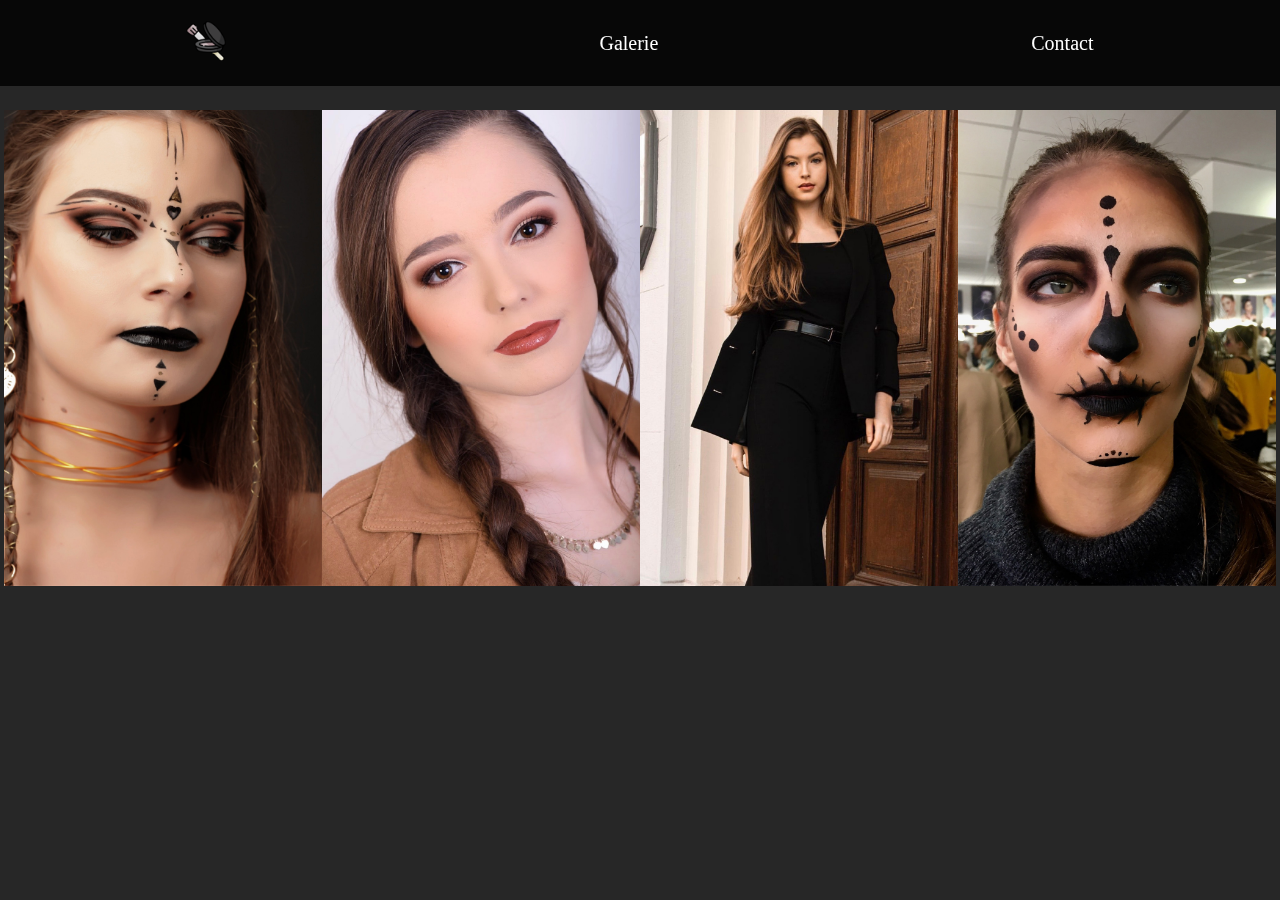
==== galerie.html @ cbd85472 "v4 - end - manque sticky en css" ====
<!doctype html>
<html lang="fr">
<head>
    <meta charset="UTF-8">
    <meta name="viewport"
          content="width=device-width, user-scalable=no, initial-scale=1.0, minimum-scale=1.0">
    <meta http-equiv="X-UA-Compatible" content="ie=edge">
    <title>Galerie Maeva Cinquin | Maquilleuse professionnelle</title>
    <!--resumer description de la page pour moteur de recherche-->
    <meta name="description" content="Galerie, Maeva Cinquin">
    <link rel="icon" href="images/fav_makeup.png">
    <link rel="stylesheet" type="text/css" href="styleGalerie.css">
    <script src="https://ajax.googleapis.com/ajax/libs/jquery/3.4.1/jquery.min.js"></script>
</head>
<body>
<header>
    <nav id="navigationBar">
        <ul>
            <li class="menu"><a href="index.html" class="logo"><img src="images/logo.png" alt="logo"></a></li>
            <li class="menu"><a href="galerie.html">Galerie</a></li>
            <li class="menu"><a href="index.html">Contact</a></li>
        </ul>
    </nav>
</header>
<div class="ligne">
    <div id="catA" class="colonne">
        <a href="galerieCategorieA.html"><img class="ImageFondCat" src="images/photos/IMG/FondCatAHover.JPG" alt="Fond image catégorie Artistique"></a>
        <a href="galerieCategorieA.html"><img id="ImageFondCatA" src="images/photos/IMG/FondCatA.JPG" alt="Fond image catégorie Artistique"></a>
    </div>
    <div id="catB" class="colonne">
        <a href="galerieCategorieB.html"><img class="ImageFondCat" src="images/photos/IMG/FondCatBHover.JPG" alt="Fond image catégorie Beauté"></a>
        <a href="galerieCategorieB.html"><img id="ImageFondCatB" src="images/photos/IMG/FondCatB.JPG" alt="Fond image catégorie Beauté"></a>
    </div>
    <div id="catC" class="colonne">
        <a href="galerieCategorieC.html"><img class="ImageFondCat" src="images/photos/IMG/FondCatCHover.JPG" alt="Fond image catégorie Shooting"></a>
        <a href="galerieCategorieC.html"><img id="ImageFondCatC" src="images/photos/IMG/FondCatC.JPG" alt="Fond image catégorie Shooting"></a>
    </div>
    <div id="catD" class="colonne">
        <a href="galerieCategorieD.html"><img class="ImageFondCat" src="images/photos/IMG/FondCatDHover.JPG" alt="Fond image catégorie Halloween"></a>
        <a href="galerieCategorieD.html"><img id="ImageFondCatD" src="images/photos/IMG/FondCatD.JPG" alt="Fond image catégorie Halloween"></a>
    </div>
</div>
<script>
    $('#catA').hover(
        function() {
            $('#ImageFondCatA').fadeOut(250);
        },
        function () {
            $('#ImageFondCatA').fadeIn(250);
        }
    );
    $('#catB').hover(
        function() {
            $('#ImageFondCatB').fadeOut(250);
        },
        function () {
            $('#ImageFondCatB').fadeIn(250);
        }
    );
    $('#catC').hover(
        function() {
            $('#ImageFondCatC').fadeOut(250);
        },
        function () {
            $('#ImageFondCatC').fadeIn(250);
        }
    );
    $('#catD').hover(
        function() {
            $('#ImageFondCatD').fadeOut(250);
        },
        function () {
            $('#ImageFondCatD').fadeIn(250);
        }
    );
</script>
</body>
</html>
---- styleGalerie.css ----
*{
    box-sizing: border-box;
}
body{
    padding: 0;
    margin:0;
    font-family: Droid Sans sans-serif;
    font-size: 20px;
}
#navigationBar ul,li {
    list-style-type: none;
}
#navigationBar{
    width:100%;
    margin: 0;
    padding: 0;
    position: fixed;
}
#navigationBar ul{
    display : flex;
    justify-content: stretch;
    align-items: center;
    margin: 0;
    padding: 0;
    background-color: rgba(0,0,0,0.8);
    backdrop-filter: saturate(180%) blur(20px);
}
#navigationBar ul li {
    flex-grow: 1;
    margin: 0;
    padding: 0;
}
#navigationBar ul li a{
    display: block;
    background-color: rgba(0,0,0,0);
    text-decoration: none;
    color: white;
    padding: 5%;
    text-align: center;
    transition: all ease .3s;
}
#navigationBar ul li a:hover{
    color : grey;
    filter: grayscale(80%);
}
#navigationBar ul li a img{
    width: 40px;
}

/*galerie*/

.ligne {
    display: flex;
    flex-wrap: wrap;
    padding: 8% 4px 0 4px;
    background-color: #272727;
    min-height: 100vh;
}

.colonne {
    flex: 25%;
    max-width: 25%;
    padding: 0 4px;
    position: relative;
}

.colonne img {
    margin-top: 8px;
    vertical-align: middle;
    width: 100%;
}
.colonne a img {
    margin-top: 8px;
    vertical-align: middle;
    width: 100%;
}

.colonne a .ImageFondCat {
    position: absolute;
    top: 0;
    left: 0;
}
.colonne a #ImageFondCatA{
    position: absolute;
    top: 0;
    left: 0;
}

.colonne a #ImageFondCatB{
    position: absolute;
    top: 0;
    left: 0;
}
.colonne a #ImageFondCatC{
    position: absolute;
    top: 0;
    left: 0;
}
.colonne a #ImageFondCatD{
    position: absolute;
    top: 0;
    left: 0;
}

@media (max-width: 800px) {
    .colonne {
        flex: 50%;
        max-width: 50%;
    }
}
/*Responsives version tablette - 768 px*/
@media only screen and (max-width:768px) {

}

@media (max-width: 600px) {
    .colonne {
        flex: 100%;
        max-width: 100%;
    }
}

/*Responsives version telephone*/
@media only screen and (max-width:500px){

}


@media only screen and (min-width:1440px) {
    .ligne {
        padding-top: 6%;
    }
}
@media only screen and (min-width:2560px) {
    .ligne {
        padding-top: 5%;
    }
    body {
        font-size: 2em;
    }
}
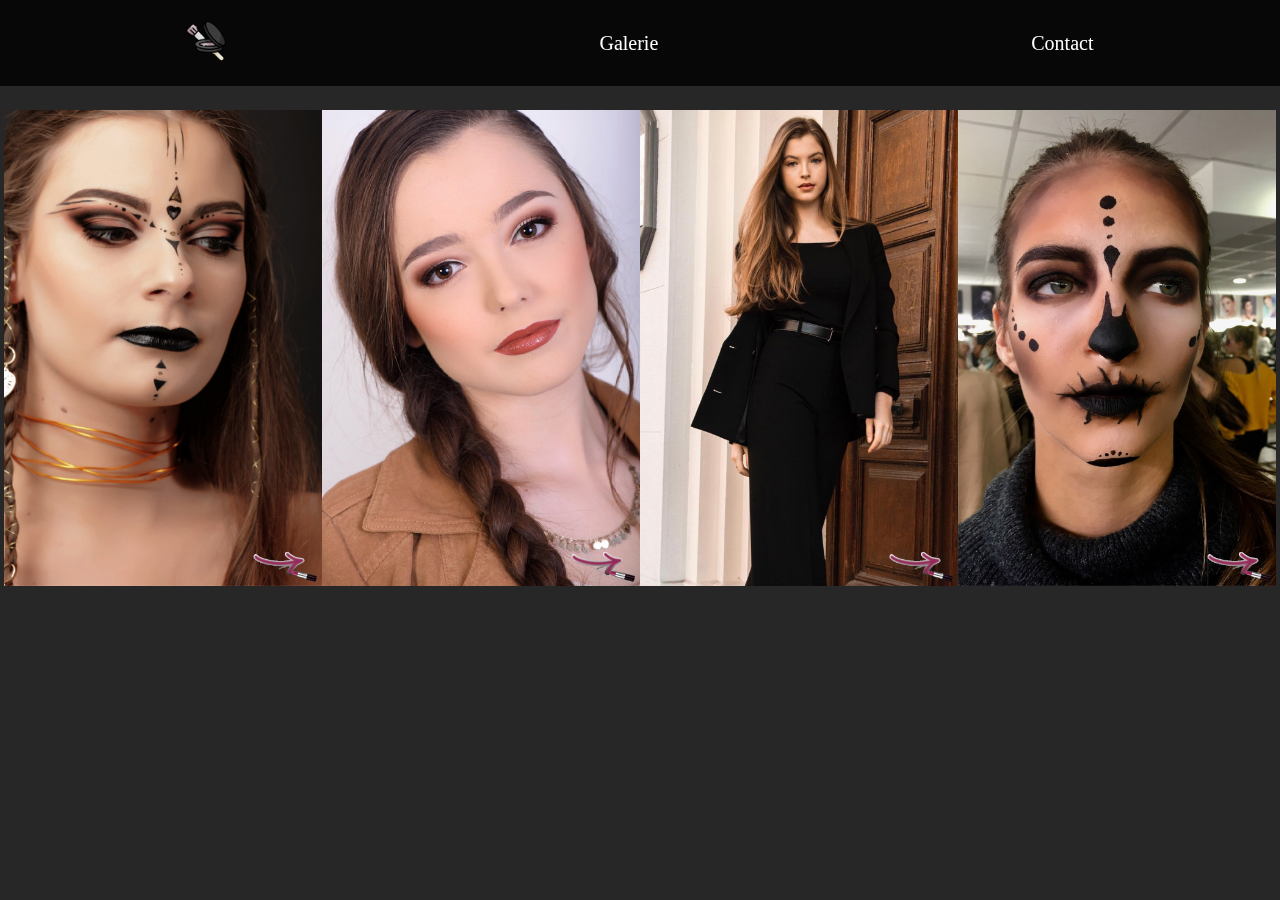
==== commit 2fd1a60a: "V5 - end" ====
--- a/galerie.html
+++ b/galerie.html
@@ -9,7 +9,7 @@
     <!--resumer description de la page pour moteur de recherche-->
     <meta name="description" content="Galerie, Maeva Cinquin">
     <link rel="icon" href="images/fav_makeup.png">
-    <link rel="stylesheet" type="text/css" href="styleGalerie.css">
+    <link rel="stylesheet" type="text/css" href="styleCategorie.css">
     <script src="https://ajax.googleapis.com/ajax/libs/jquery/3.4.1/jquery.min.js"></script>
 </head>
 <body>
@@ -22,55 +22,69 @@
         </ul>
     </nav>
 </header>
-<div class="ligne">
+<div class="ligne" id="AffichePc">
     <div id="catA" class="colonne">
-        <a href="galerieCategorieA.html"><img class="ImageFondCat" src="images/photos/IMG/FondCatAHover.JPG" alt="Fond image catégorie Artistique"></a>
+        <a href="galerieCategorieA.html"><img class="ImageFondCat" src="images/photos/IMG/FondCatAHoverFlou.JPG" alt="Fond image catégorie Artistique"></a>
         <a href="galerieCategorieA.html"><img id="ImageFondCatA" src="images/photos/IMG/FondCatA.JPG" alt="Fond image catégorie Artistique"></a>
     </div>
     <div id="catB" class="colonne">
-        <a href="galerieCategorieB.html"><img class="ImageFondCat" src="images/photos/IMG/FondCatBHover.JPG" alt="Fond image catégorie Beauté"></a>
+        <a href="galerieCategorieB.html"><img class="ImageFondCat" src="images/photos/IMG/FondCatBHoverFlou.JPG" alt="Fond image catégorie Beauté"></a>
         <a href="galerieCategorieB.html"><img id="ImageFondCatB" src="images/photos/IMG/FondCatB.JPG" alt="Fond image catégorie Beauté"></a>
     </div>
     <div id="catC" class="colonne">
-        <a href="galerieCategorieC.html"><img class="ImageFondCat" src="images/photos/IMG/FondCatCHover.JPG" alt="Fond image catégorie Shooting"></a>
+        <a href="galerieCategorieC.html"><img class="ImageFondCat" src="images/photos/IMG/FondCatCHoverFlou.JPG" alt="Fond image catégorie Shooting"></a>
         <a href="galerieCategorieC.html"><img id="ImageFondCatC" src="images/photos/IMG/FondCatC.JPG" alt="Fond image catégorie Shooting"></a>
     </div>
     <div id="catD" class="colonne">
-        <a href="galerieCategorieD.html"><img class="ImageFondCat" src="images/photos/IMG/FondCatDHover.JPG" alt="Fond image catégorie Halloween"></a>
+        <a href="galerieCategorieD.html"><img class="ImageFondCat" src="images/photos/IMG/FondCatDHoverFlou.JPG" alt="Fond image catégorie Halloween"></a>
         <a href="galerieCategorieD.html"><img id="ImageFondCatD" src="images/photos/IMG/FondCatD.JPG" alt="Fond image catégorie Halloween"></a>
+    </div>
+</div>
+<div class="ligne" id="AfficheTel">
+    <div class="colonne">
+        <a href="galerieCategorieA.html"><img class="ImageFondTel" src="images/photos/IMG/FondCatAHover.JPG" alt="Fond image catégorie Artistique, telephone et tablette"></a>
+    </div>
+    <div class="colonne">
+        <a href="galerieCategorieB.html"><img class="ImageFondTel" src="images/photos/IMG/FondCatBHover.JPG" alt="Fond image catégorie Beauté, telephone et tablette"></a>
+    </div>
+    <div class="colonne">
+        <a href="galerieCategorieC.html"><img class="ImageFondTel" src="images/photos/IMG/FondCatCHover.JPG" alt="Fond image catégorie Shooting, telephone et tablette"></a>
+    </div>
+    <div class="colonne">
+        <a href="galerieCategorieD.html"><img class="ImageFondTel" src="images/photos/IMG/FondCatDHover.JPG" alt="Fond image catégorie Halloween, telephone et tablette"></a>
     </div>
 </div>
 <script>
     $('#catA').hover(
         function() {
-            $('#ImageFondCatA').fadeOut(250);
+            $('#ImageFondCatA').fadeOut(400);
         },
         function () {
-            $('#ImageFondCatA').fadeIn(250);
+            $('#ImageFondCatA').fadeIn(400);
         }
     );
     $('#catB').hover(
         function() {
-            $('#ImageFondCatB').fadeOut(250);
+            $('#ImageFondCatB').fadeOut(400);
         },
         function () {
-            $('#ImageFondCatB').fadeIn(250);
+            $('#ImageFondCatB').fadeIn(400);
         }
     );
     $('#catC').hover(
         function() {
-            $('#ImageFondCatC').fadeOut(250);
+            $('#ImageFondCatC').fadeOut(400);
         },
         function () {
-            $('#ImageFondCatC').fadeIn(250);
+            $('#ImageFondCatC').fadeIn(400);
         }
     );
     $('#catD').hover(
         function() {
-            $('#ImageFondCatD').fadeOut(250);
+            $('#ImageFondCatD').fadeOut(400);
         },
         function () {
-            $('#ImageFondCatD').fadeIn(250);
+            $('#ImageFondCatD').fadeIn(400);
         }
     );
 </script>
--- a/styleCategorie.css
+++ b/styleCategorie.css
@@ -0,0 +1,139 @@
+*{
+    box-sizing: border-box;
+}
+body{
+    padding: 0;
+    margin:0;
+    font-family: Droid Sans sans-serif;
+    font-size: 20px;
+}
+#navigationBar ul,li {
+    list-style-type: none;
+}
+#navigationBar{
+    z-index: 1;
+    width:100%;
+    margin: 0;
+    padding: 0;
+    position: fixed;
+}
+#navigationBar ul{
+    display : flex;
+    justify-content: stretch;
+    align-items: center;
+    margin: 0;
+    padding: 0;
+    background-color: rgba(0,0,0,0.8);
+    backdrop-filter: saturate(180%) blur(20px);
+}
+#navigationBar ul li {
+    flex-grow: 1;
+    margin: 0;
+    padding: 0;
+}
+#navigationBar ul li a{
+    display: block;
+    background-color: rgba(0,0,0,0);
+    text-decoration: none;
+    color: white;
+    padding: 5%;
+    text-align: center;
+    transition: all ease .3s;
+}
+#navigationBar ul li a:hover{
+    color : grey;
+    filter: grayscale(80%);
+}
+#navigationBar ul li a img{
+    width: 40px;
+}
+
+/*galerie*/
+.ligne {
+    display: flex;
+    flex-wrap: wrap;
+    padding: 8% 4px 0 4px;
+    background-color: #272727;
+    min-height: 100vh;
+}
+#AfficheTel{
+    display: none;
+}
+
+.colonne {
+    flex: 25%;
+    max-width: 25%;
+    padding: 0 4px;
+    position: relative;
+}
+
+.colonne img {
+    margin-top: 8px;
+    vertical-align: middle;
+    width: 100%;
+}
+.colonne a img {
+    margin-top: 8px;
+    vertical-align: middle;
+    width: 100%;
+}
+
+.colonne a .ImageFondCat {
+    position: absolute;
+    top: 0;
+    left: 0;
+}
+.colonne a #ImageFondCatA{
+    position: absolute;
+    top: 0;
+    left: 0;
+}
+
+.colonne a #ImageFondCatB{
+    position: absolute;
+    top: 0;
+    left: 0;
+}
+.colonne a #ImageFondCatC{
+    position: absolute;
+    top: 0;
+    left: 0;
+}
+.colonne a #ImageFondCatD{
+    position: absolute;
+    top: 0;
+    left: 0;
+}
+
+@media (max-width: 800px) {
+    #AfficheTel{
+        display: flex;
+    }
+    #AffichePc{
+        display: none;
+    }
+    .colonne {
+        margin-top: 2%;
+        flex: 50%;
+        max-width: 50%;
+    }
+}
+@media (max-width: 600px) {
+    .colonne {
+        flex: 100%;
+        max-width: 100%;
+    }
+}
+@media only screen and (min-width:1440px) {
+    .ligne {
+        padding-top: 6%;
+    }
+}
+@media only screen and (min-width:2560px) {
+    .ligne {
+        padding-top: 5%;
+    }
+    body {
+        font-size: 2em;
+    }
+}
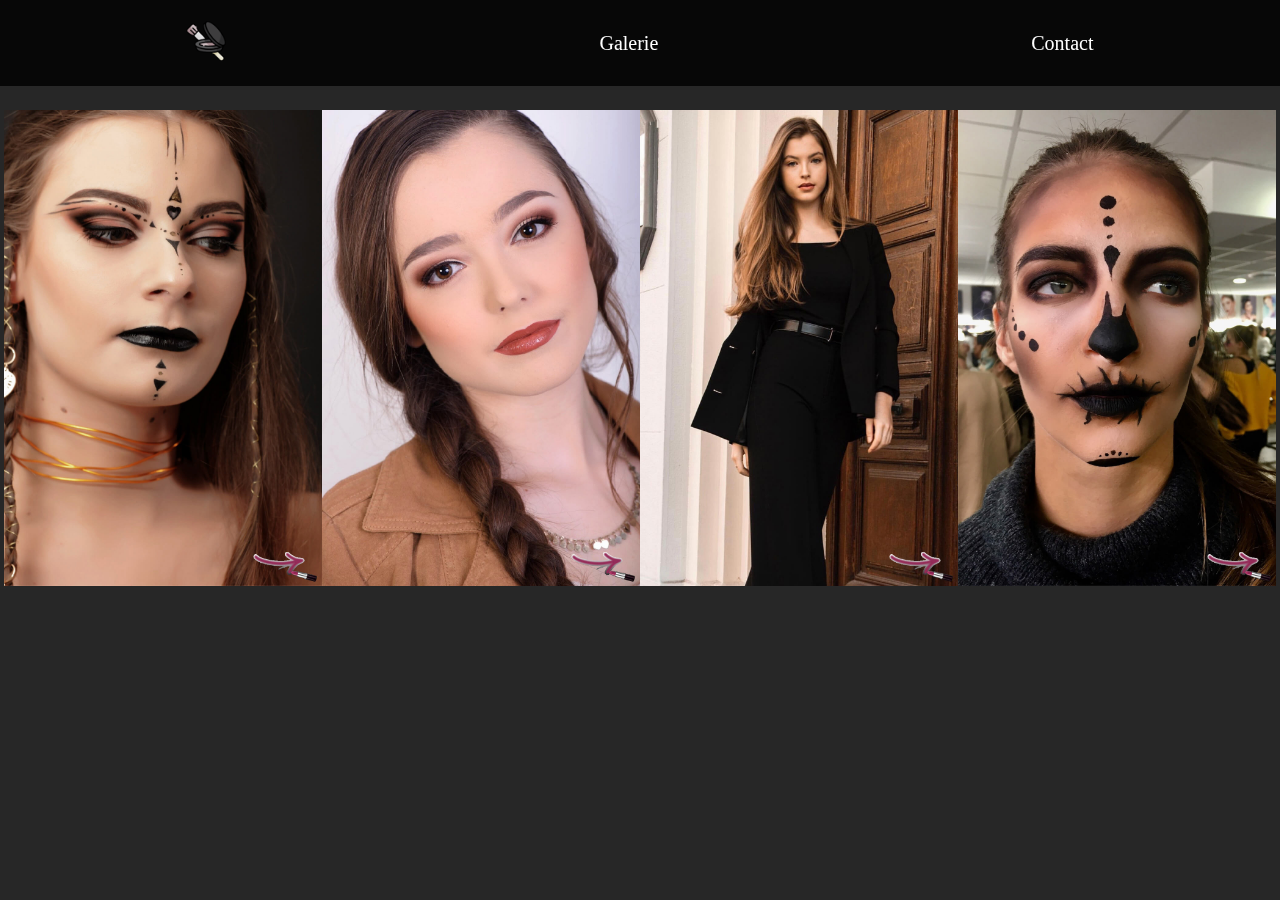
==== commit 49d6b447: "v12 - opti code - opti seo + google analytics" ====
--- a/galerie.html
+++ b/galerie.html
@@ -1,6 +1,15 @@
 <!doctype html>
 <html lang="fr">
 <head>
+    <!-- Global site tag (gtag.js) - Google Analytics -->
+    <script async src="https://www.googletagmanager.com/gtag/js?id=UA-150969790-1"></script>
+    <script>
+        window.dataLayer = window.dataLayer || [];
+        function gtag(){dataLayer.push(arguments);}
+        gtag('js', new Date());
+
+        gtag('config', 'UA-150969790-1');
+    </script>
     <meta charset="UTF-8">
     <meta name="viewport"
           content="width=device-width, user-scalable=no, initial-scale=1.0, minimum-scale=1.0">
--- a/styleCategorie.css
+++ b/styleCategorie.css
@@ -1,139 +1 @@
-*{
-    box-sizing: border-box;
-}
-body{
-    padding: 0;
-    margin:0;
-    font-family: Droid Sans sans-serif;
-    font-size: 20px;
-}
-#navigationBar ul,li {
-    list-style-type: none;
-}
-#navigationBar{
-    z-index: 1;
-    width:100%;
-    margin: 0;
-    padding: 0;
-    position: fixed;
-}
-#navigationBar ul{
-    display : flex;
-    justify-content: stretch;
-    align-items: center;
-    margin: 0;
-    padding: 0;
-    background-color: rgba(0,0,0,0.8);
-    backdrop-filter: saturate(180%) blur(20px);
-}
-#navigationBar ul li {
-    flex-grow: 1;
-    margin: 0;
-    padding: 0;
-}
-#navigationBar ul li a{
-    display: block;
-    background-color: rgba(0,0,0,0);
-    text-decoration: none;
-    color: white;
-    padding: 5%;
-    text-align: center;
-    transition: all ease .3s;
-}
-#navigationBar ul li a:hover{
-    color : grey;
-    filter: grayscale(80%);
-}
-#navigationBar ul li a img{
-    width: 40px;
-}
-
-/*galerie*/
-.ligne {
-    display: flex;
-    flex-wrap: wrap;
-    padding: 8% 4px 0 4px;
-    background-color: #272727;
-    min-height: 100vh;
-}
-#AfficheTel{
-    display: none;
-}
-
-.colonne {
-    flex: 25%;
-    max-width: 25%;
-    padding: 0 4px;
-    position: relative;
-}
-
-.colonne img {
-    margin-top: 8px;
-    vertical-align: middle;
-    width: 100%;
-}
-.colonne a img {
-    margin-top: 8px;
-    vertical-align: middle;
-    width: 100%;
-}
-
-.colonne a .ImageFondCat {
-    position: absolute;
-    top: 0;
-    left: 0;
-}
-.colonne a #ImageFondCatA{
-    position: absolute;
-    top: 0;
-    left: 0;
-}
-
-.colonne a #ImageFondCatB{
-    position: absolute;
-    top: 0;
-    left: 0;
-}
-.colonne a #ImageFondCatC{
-    position: absolute;
-    top: 0;
-    left: 0;
-}
-.colonne a #ImageFondCatD{
-    position: absolute;
-    top: 0;
-    left: 0;
-}
-
-@media (max-width: 800px) {
-    #AfficheTel{
-        display: flex;
-    }
-    #AffichePc{
-        display: none;
-    }
-    .colonne {
-        margin-top: 2%;
-        flex: 50%;
-        max-width: 50%;
-    }
-}
-@media (max-width: 600px) {
-    .colonne {
-        flex: 100%;
-        max-width: 100%;
-    }
-}
-@media only screen and (min-width:1440px) {
-    .ligne {
-        padding-top: 6%;
-    }
-}
-@media only screen and (min-width:2560px) {
-    .ligne {
-        padding-top: 5%;
-    }
-    body {
-        font-size: 2em;
-    }
-}
+*{box-sizing:border-box}body{padding:0;margin:0;font-family:Satisfy,cursive;font-size:20px}#navigationBar ul,li{list-style-type:none}#navigationBar{z-index:1;width:100%;margin:0;padding:0;position:fixed}#navigationBar ul{display:flex;justify-content:stretch;align-items:center;margin:0;padding:0;background-color:rgba(0,0,0,.8);backdrop-filter:saturate(180%) blur(20px)}#navigationBar ul li{flex-grow:1;margin:0;padding:0}#navigationBar ul li a{display:block;background-color:rgba(0,0,0,0);text-decoration:none;color:#fff;padding:5%;text-align:center;transition:all ease .3s}#navigationBar ul li a:hover{color:grey;filter:grayscale(80%)}#navigationBar ul li a img{width:40px}.ligne{display:flex;flex-wrap:wrap;padding:8% 4px 0;background-color:#272727;min-height:100vh}#AfficheTel{display:none}.colonne{flex:25%;max-width:25%;padding:0 4px;position:relative}.colonne img{margin-top:8px;vertical-align:middle;width:100%}.colonne a img{margin-top:8px;vertical-align:middle;width:100%}.colonne a .ImageFondCat{position:absolute;top:0;left:0}.colonne a #ImageFondCatA{position:absolute;top:0;left:0}.colonne a #ImageFondCatB{position:absolute;top:0;left:0}.colonne a #ImageFondCatC{position:absolute;top:0;left:0}.colonne a #ImageFondCatD{position:absolute;top:0;left:0}@media (max-width:800px){#AfficheTel{display:flex}#AffichePc{display:none}.colonne{margin-top:2%;flex:50%;max-width:50%}}@media (max-width:600px){.colonne{flex:100%;max-width:100%}}@media only screen and (min-width:1440px){.ligne{padding-top:6%}}@media only screen and (min-width:2560px){.ligne{padding-top:5%}body{font-size:2em}}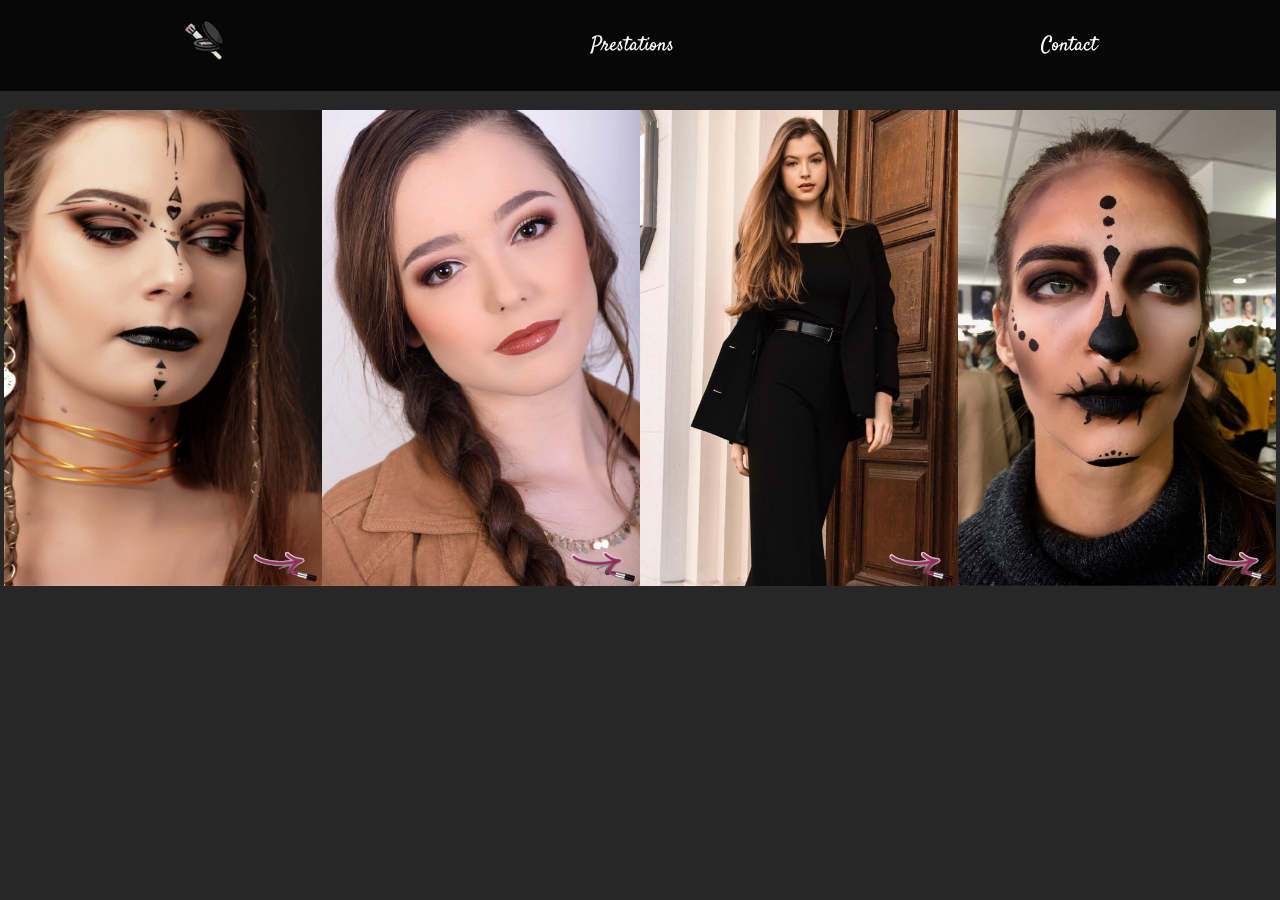
==== commit 4bf1071d: "Ajout prestation - 4 categories et images en svg + images + presta" ====
--- a/galerie.html
+++ b/galerie.html
@@ -19,6 +19,7 @@
     <meta name="description" content="Galerie, Maeva Cinquin">
     <link rel="icon" href="images/fav_makeup.png">
     <link rel="stylesheet" type="text/css" href="styleCategorie.css">
+    <link href="https://fonts.googleapis.com/css?family=Nova+Oval|Satisfy&display=swap" rel="stylesheet">
     <script src="https://ajax.googleapis.com/ajax/libs/jquery/3.4.1/jquery.min.js"></script>
 </head>
 <body>
@@ -26,7 +27,7 @@
     <nav id="navigationBar">
         <ul>
             <li class="menu"><a href="index.html" class="logo"><img src="images/logo.png" alt="logo"></a></li>
-            <li class="menu"><a href="galerie.html">Galerie</a></li>
+            <li class="menu"><a href="prestations.html">Prestations</a></li>
             <li class="menu"><a href="index.html">Contact</a></li>
         </ul>
     </nav>
--- a/styleCategorie.css
+++ b/styleCategorie.css
@@ -1 +1,157 @@
-*{box-sizing:border-box}body{padding:0;margin:0;font-family:Satisfy,cursive;font-size:20px}#navigationBar ul,li{list-style-type:none}#navigationBar{z-index:1;width:100%;margin:0;padding:0;position:fixed}#navigationBar ul{display:flex;justify-content:stretch;align-items:center;margin:0;padding:0;background-color:rgba(0,0,0,.8);backdrop-filter:saturate(180%) blur(20px)}#navigationBar ul li{flex-grow:1;margin:0;padding:0}#navigationBar ul li a{display:block;background-color:rgba(0,0,0,0);text-decoration:none;color:#fff;padding:5%;text-align:center;transition:all ease .3s}#navigationBar ul li a:hover{color:grey;filter:grayscale(80%)}#navigationBar ul li a img{width:40px}.ligne{display:flex;flex-wrap:wrap;padding:8% 4px 0;background-color:#272727;min-height:100vh}#AfficheTel{display:none}.colonne{flex:25%;max-width:25%;padding:0 4px;position:relative}.colonne img{margin-top:8px;vertical-align:middle;width:100%}.colonne a img{margin-top:8px;vertical-align:middle;width:100%}.colonne a .ImageFondCat{position:absolute;top:0;left:0}.colonne a #ImageFondCatA{position:absolute;top:0;left:0}.colonne a #ImageFondCatB{position:absolute;top:0;left:0}.colonne a #ImageFondCatC{position:absolute;top:0;left:0}.colonne a #ImageFondCatD{position:absolute;top:0;left:0}@media (max-width:800px){#AfficheTel{display:flex}#AffichePc{display:none}.colonne{margin-top:2%;flex:50%;max-width:50%}}@media (max-width:600px){.colonne{flex:100%;max-width:100%}}@media only screen and (min-width:1440px){.ligne{padding-top:6%}}@media only screen and (min-width:2560px){.ligne{padding-top:5%}body{font-size:2em}}+* {
+    box-sizing: border-box
+}
+
+body {
+    padding: 0;
+    margin: 0;
+    font-family: Satisfy, cursive;
+    font-size: 20px
+}
+
+#navigationBar ul, li {
+    list-style-type: none
+}
+
+#navigationBar {
+    z-index: 1;
+    width: 100%;
+    margin: 0;
+    padding: 0;
+    position: fixed
+}
+
+#navigationBar ul {
+    display: flex;
+    justify-content: stretch;
+    align-items: center;
+    margin: 0;
+    padding: 0;
+    background-color: rgba(0, 0, 0, .8);
+    backdrop-filter: saturate(180%) blur(20px)
+}
+
+#navigationBar ul li {
+    flex-grow: 1;
+    margin: 0;
+    padding: 0
+}
+
+#navigationBar ul li a {
+    display: block;
+    background-color: rgba(0, 0, 0, 0);
+    text-decoration: none;
+    color: #fff;
+    padding: 5%;
+    text-align: center;
+    transition: all ease .3s
+}
+
+#navigationBar ul li a:hover {
+    color: grey;
+    filter: grayscale(80%)
+}
+
+#navigationBar ul li a img {
+    width: 40px
+}
+
+.ligne {
+    display: flex;
+    flex-wrap: wrap;
+    padding: 8% 4px 0;
+    background-color: #272727;
+    min-height: 100vh
+}
+
+#AfficheTel {
+    display: none
+}
+
+.colonne {
+    flex: 25%;
+    max-width: 25%;
+    padding: 0 4px;
+    position: relative
+}
+
+.colonne img {
+    margin-top: 8px;
+    vertical-align: middle;
+    width: 100%
+}
+
+.colonne a img {
+    margin-top: 8px;
+    vertical-align: middle;
+    width: 100%
+}
+
+.colonne a .ImageFondCat {
+    position: absolute;
+    top: 0;
+    left: 0
+}
+
+.colonne a #ImageFondCatA {
+    position: absolute;
+    top: 0;
+    left: 0
+}
+
+.colonne a #ImageFondCatB {
+    position: absolute;
+    top: 0;
+    left: 0
+}
+
+.colonne a #ImageFondCatC {
+    position: absolute;
+    top: 0;
+    left: 0
+}
+
+.colonne a #ImageFondCatD {
+    position: absolute;
+    top: 0;
+    left: 0
+}
+
+@media (max-width: 800px) {
+    #AfficheTel {
+        display: flex
+    }
+
+    #AffichePc {
+        display: none
+    }
+
+    .colonne {
+        margin-top: 2%;
+        flex: 50%;
+        max-width: 50%
+    }
+}
+
+@media (max-width: 600px) {
+    .colonne {
+        flex: 100%;
+        max-width: 100%
+    }
+}
+
+@media only screen and (min-width: 1440px) {
+    .ligne {
+        padding-top: 6%
+    }
+}
+
+@media only screen and (min-width: 2560px) {
+    .ligne {
+        padding-top: 5%
+    }
+
+    body {
+        font-size: 2em
+    }
+}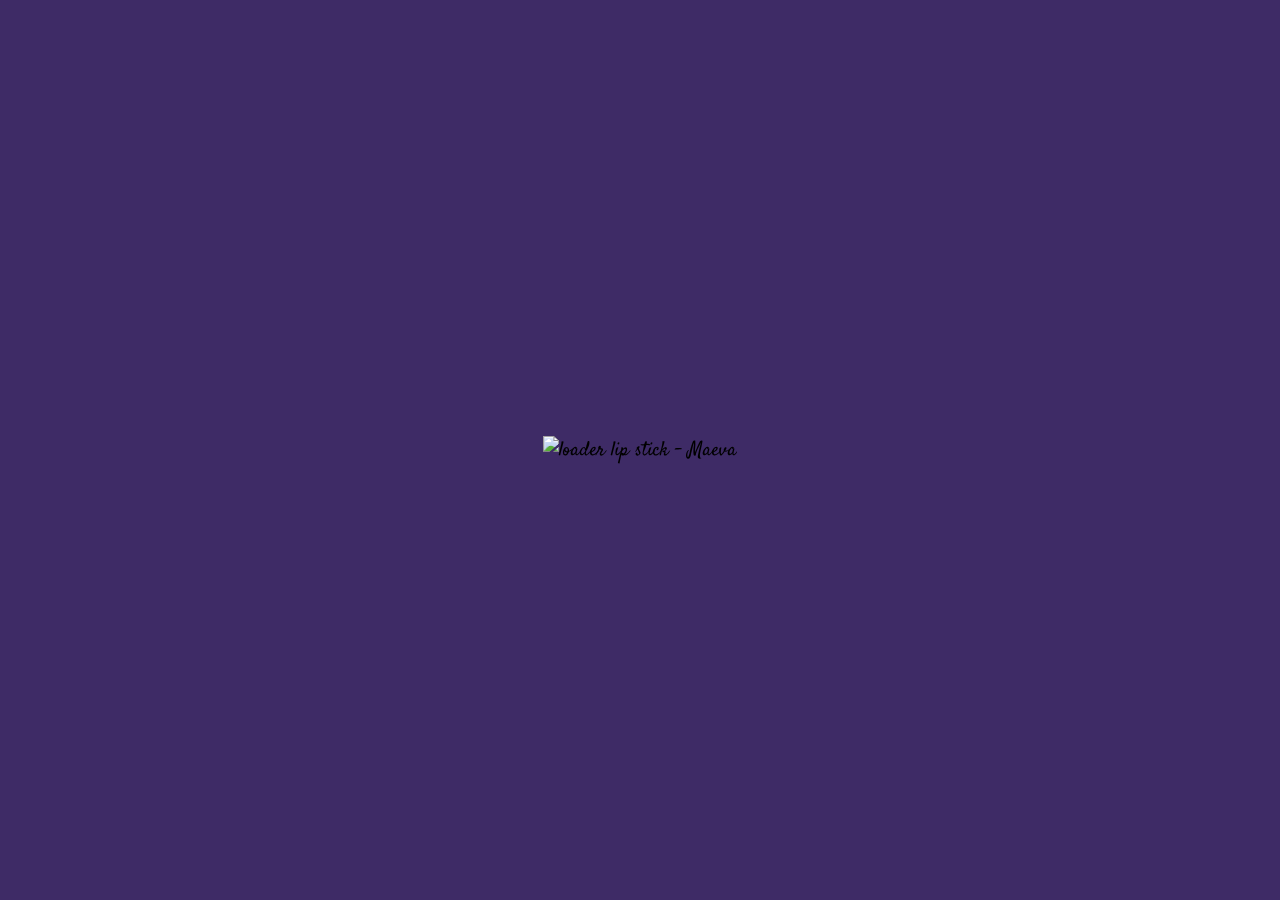
==== commit dc829335: "Ajout Loader ♥" ====
--- a/galerie.html
+++ b/galerie.html
@@ -23,6 +23,9 @@
     <script src="https://ajax.googleapis.com/ajax/libs/jquery/3.4.1/jquery.min.js"></script>
 </head>
 <body>
+<div id="loader">
+    <img src="images/loaderLipStick.png" alt="loader lip stick - Maeva">
+</div>
 <header>
     <nav id="navigationBar">
         <ul>
@@ -97,6 +100,9 @@
             $('#ImageFondCatD').fadeIn(400);
         }
     );
+    window.onload = function(){
+        setTimeout(function(){document.getElementById("loader").style.display = 'none';},1800);
+    }
 </script>
 </body>
-</html>+</html>
--- a/styleCategorie.css
+++ b/styleCategorie.css
@@ -8,7 +8,43 @@
     font-family: Satisfy, cursive;
     font-size: 20px
 }
+footer {
+    background-color: #272727;
+    padding-bottom: 3em
+}
 
+footer ul {
+    max-width: 100%;
+    width: 100%;
+    list-style-type: none;
+    text-align: center;
+    display: inline-flex;
+    justify-content: space-evenly;
+    flex-direction: row;
+    align-items: center
+}
+
+footer ul li {
+    text-decoration: none;
+    display: inline-flex;
+}
+#loader{
+    width: 100vw;
+    height: 100vh;
+    background: #3e2b66;
+    display: flex;
+    justify-content: center;
+    align-items: center;
+    position: fixed;
+    z-index: 5;
+    top: 0
+}
+
+#loader img{
+    display: inline-block;
+    position: relative;
+    max-width: 80%;
+}
 #navigationBar ul, li {
     list-style-type: none
 }
@@ -154,4 +190,4 @@
     body {
         font-size: 2em
     }
-}+}
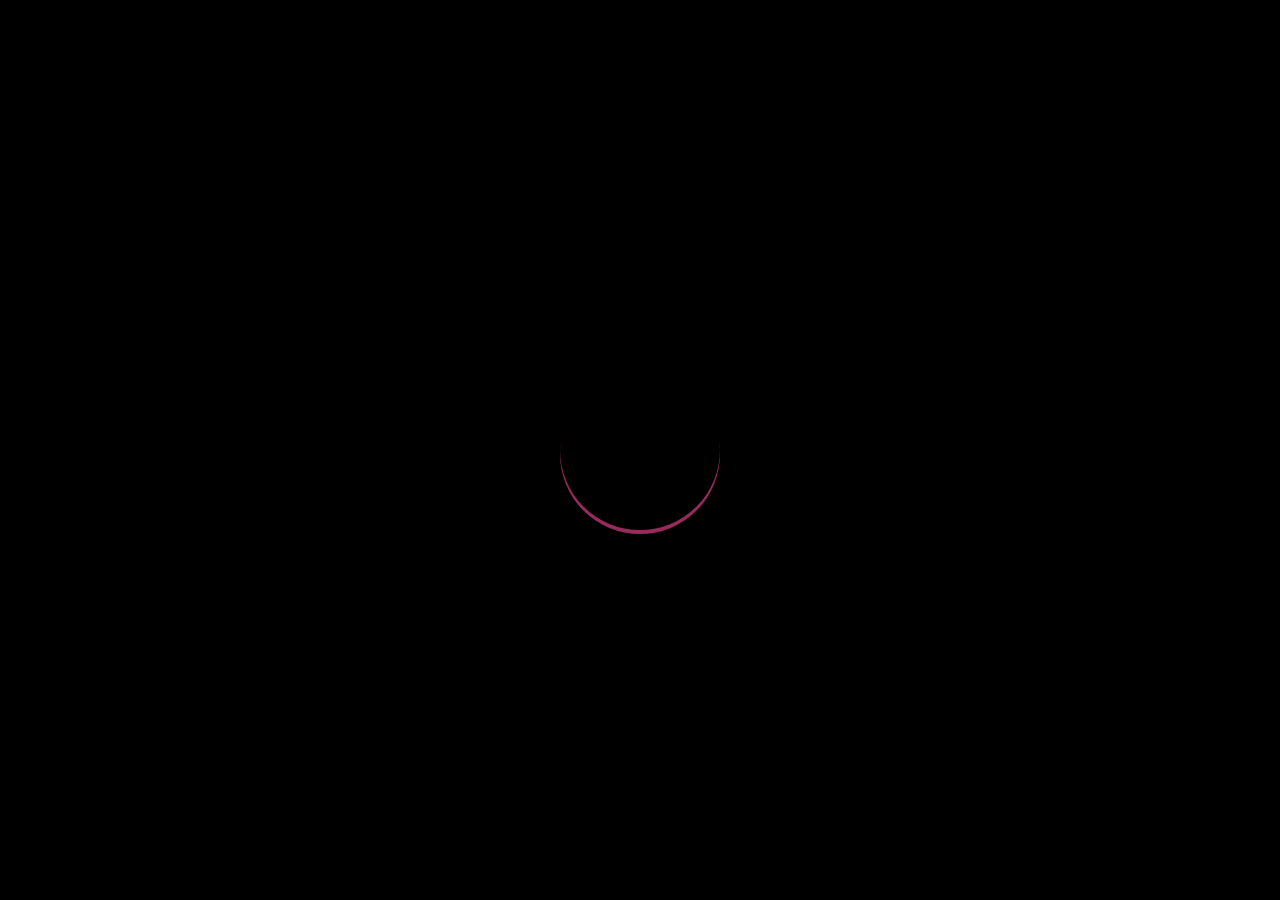
==== commit a318a1e4: "Css minify  + loader changement - full css" ====
--- a/galerie.html
+++ b/galerie.html
@@ -24,7 +24,9 @@
 </head>
 <body>
 <div id="loader">
-    <img src="images/loaderLipStick.png" alt="loader lip stick - Maeva">
+    <div class="loadingio-spinner-eclipse-jrhej783wuk"><div class="ldio-7o1fx8r840a">
+        <div></div>
+    </div></div>
 </div>
 <header>
     <nav id="navigationBar">
@@ -101,7 +103,8 @@
         }
     );
     window.onload = function(){
-        setTimeout(function(){document.getElementById("loader").style.display = 'none';},1800);
+        setTimeout(function(){document.getElementById("loader").style.opacity = '0%';},1800);
+        setTimeout(function(){document.getElementById("loader").style.display = 'none';},2600);
     }
 </script>
 </body>
--- a/styleCategorie.css
+++ b/styleCategorie.css
@@ -1,193 +1 @@
-* {
-    box-sizing: border-box
-}
-
-body {
-    padding: 0;
-    margin: 0;
-    font-family: Satisfy, cursive;
-    font-size: 20px
-}
-footer {
-    background-color: #272727;
-    padding-bottom: 3em
-}
-
-footer ul {
-    max-width: 100%;
-    width: 100%;
-    list-style-type: none;
-    text-align: center;
-    display: inline-flex;
-    justify-content: space-evenly;
-    flex-direction: row;
-    align-items: center
-}
-
-footer ul li {
-    text-decoration: none;
-    display: inline-flex;
-}
-#loader{
-    width: 100vw;
-    height: 100vh;
-    background: #3e2b66;
-    display: flex;
-    justify-content: center;
-    align-items: center;
-    position: fixed;
-    z-index: 5;
-    top: 0
-}
-
-#loader img{
-    display: inline-block;
-    position: relative;
-    max-width: 80%;
-}
-#navigationBar ul, li {
-    list-style-type: none
-}
-
-#navigationBar {
-    z-index: 1;
-    width: 100%;
-    margin: 0;
-    padding: 0;
-    position: fixed
-}
-
-#navigationBar ul {
-    display: flex;
-    justify-content: stretch;
-    align-items: center;
-    margin: 0;
-    padding: 0;
-    background-color: rgba(0, 0, 0, .8);
-    backdrop-filter: saturate(180%) blur(20px)
-}
-
-#navigationBar ul li {
-    flex-grow: 1;
-    margin: 0;
-    padding: 0
-}
-
-#navigationBar ul li a {
-    display: block;
-    background-color: rgba(0, 0, 0, 0);
-    text-decoration: none;
-    color: #fff;
-    padding: 5%;
-    text-align: center;
-    transition: all ease .3s
-}
-
-#navigationBar ul li a:hover {
-    color: grey;
-    filter: grayscale(80%)
-}
-
-#navigationBar ul li a img {
-    width: 40px
-}
-
-.ligne {
-    display: flex;
-    flex-wrap: wrap;
-    padding: 8% 4px 0;
-    background-color: #272727;
-    min-height: 100vh
-}
-
-#AfficheTel {
-    display: none
-}
-
-.colonne {
-    flex: 25%;
-    max-width: 25%;
-    padding: 0 4px;
-    position: relative
-}
-
-.colonne img {
-    margin-top: 8px;
-    vertical-align: middle;
-    width: 100%
-}
-
-.colonne a img {
-    margin-top: 8px;
-    vertical-align: middle;
-    width: 100%
-}
-
-.colonne a .ImageFondCat {
-    position: absolute;
-    top: 0;
-    left: 0
-}
-
-.colonne a #ImageFondCatA {
-    position: absolute;
-    top: 0;
-    left: 0
-}
-
-.colonne a #ImageFondCatB {
-    position: absolute;
-    top: 0;
-    left: 0
-}
-
-.colonne a #ImageFondCatC {
-    position: absolute;
-    top: 0;
-    left: 0
-}
-
-.colonne a #ImageFondCatD {
-    position: absolute;
-    top: 0;
-    left: 0
-}
-
-@media (max-width: 800px) {
-    #AfficheTel {
-        display: flex
-    }
-
-    #AffichePc {
-        display: none
-    }
-
-    .colonne {
-        margin-top: 2%;
-        flex: 50%;
-        max-width: 50%
-    }
-}
-
-@media (max-width: 600px) {
-    .colonne {
-        flex: 100%;
-        max-width: 100%
-    }
-}
-
-@media only screen and (min-width: 1440px) {
-    .ligne {
-        padding-top: 6%
-    }
-}
-
-@media only screen and (min-width: 2560px) {
-    .ligne {
-        padding-top: 5%
-    }
-
-    body {
-        font-size: 2em
-    }
-}
+*{box-sizing:border-box}body{padding:0;margin:0;font-family:Satisfy,cursive;font-size:20px}footer{background-color:#272727;padding-bottom:3em}footer ul{max-width:100%;width:100%;list-style-type:none;text-align:center;display:inline-flex;justify-content:space-evenly;flex-direction:row;align-items:center}footer ul li{text-decoration:none;display:inline-flex}#loader{width:100vw;height:100vh;background:#000;display:flex;justify-content:center;align-items:center;position:fixed;z-index:5;opacity:100%;top:0;transition:opacity ease .8s}@keyframes ldio-7o1fx8r840a{0%{transform:rotate(0)}50%{transform:rotate(180deg)}100%{transform:rotate(360deg)}}.ldio-7o1fx8r840a div{position:absolute;animation:ldio-7o1fx8r840a 1s linear infinite;width:160px;height:160px;top:20px;left:20px;border-radius:50%;box-shadow:0 4px 0 0 #972b5c;transform-origin:80px 82px}.loadingio-spinner-eclipse-jrhej783wuk{width:200px;height:200px;display:inline-block;overflow:hidden;background:#000}.ldio-7o1fx8r840a{width:100%;height:100%;position:relative;transform:translateZ(0) scale(1);backface-visibility:hidden;transform-origin:0 0}.ldio-7o1fx8r840a div{box-sizing:content-box}#navigationBar ul,li{list-style-type:none}#navigationBar{z-index:1;width:100%;margin:0;padding:0;position:fixed}#navigationBar ul{display:flex;justify-content:stretch;align-items:center;margin:0;padding:0;background-color:rgba(0,0,0,.8);backdrop-filter:saturate(180%) blur(20px)}#navigationBar ul li{flex-grow:1;margin:0;padding:0}#navigationBar ul li a{display:block;background-color:rgba(0,0,0,0);text-decoration:none;color:#fff;padding:5%;text-align:center;transition:all ease .3s}#navigationBar ul li a:hover{color:grey;filter:grayscale(80%)}#navigationBar ul li a img{width:40px}.ligne{display:flex;flex-wrap:wrap;padding:8% 4px 0;background-color:#272727;min-height:100vh}#AfficheTel{display:none}.colonne{flex:25%;max-width:25%;padding:0 4px;position:relative}.colonne img{margin-top:8px;vertical-align:middle;width:100%}.colonne a img{margin-top:8px;vertical-align:middle;width:100%}.colonne a .ImageFondCat{position:absolute;top:0;left:0}.colonne a #ImageFondCatA{position:absolute;top:0;left:0}.colonne a #ImageFondCatB{position:absolute;top:0;left:0}.colonne a #ImageFondCatC{position:absolute;top:0;left:0}.colonne a #ImageFondCatD{position:absolute;top:0;left:0}@media (max-width:800px){#AfficheTel{display:flex}#AffichePc{display:none}.colonne{margin-top:2%;flex:50%;max-width:50%}}@media (max-width:600px){.colonne{flex:100%;max-width:100%}}@media only screen and (min-width:1440px){.ligne{padding-top:6%}}@media only screen and (min-width:2560px){.ligne{padding-top:5%}body{font-size:2em}}
